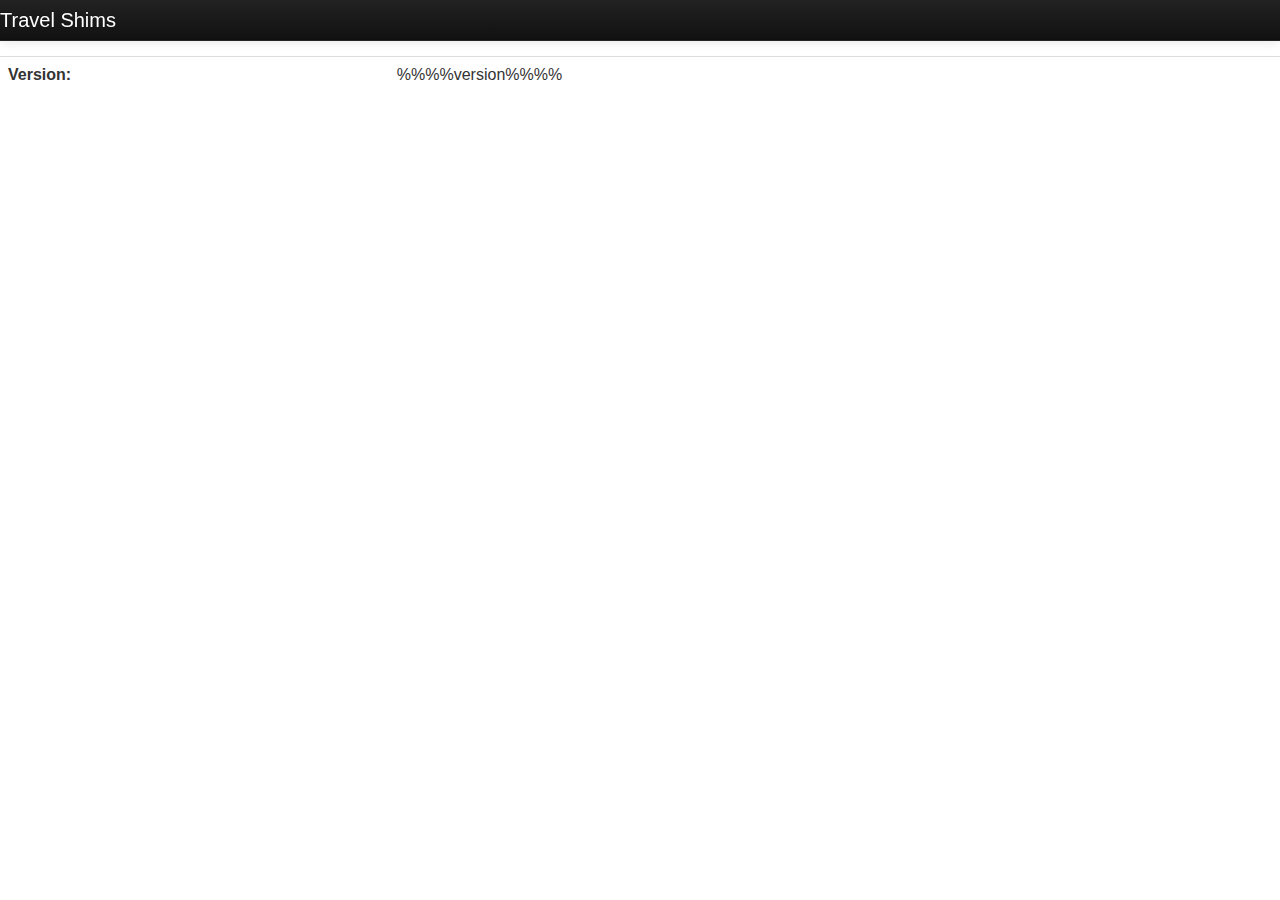
==== about.html @ 20a4a7de "Initial import of files." ====
<html>
  <head>
    <title>Travel Shims</title>
    <!-- Bootstrap -->
    <link href="css/bootstrap.min.css" rel="stylesheet">
    <link href="css/bootstrap-responsive.min.css" rel="stylesheet">
    <script src="js/jquery-1.8.2.min.js"></script>

  </head>
  <body id="pagelist">

    <div class="navbar navbar-fixed-top navbar-inverse">
      <div class="navbar-inner">
        <a class="brand" href="./index.html">Travel Shims</a>
      </div>
    </div>

    <ul class="breadcrumb">
      <li><a href="index.html">Main</a> <span class="divider">/</span></li>
      <li class="active">About</li>
    </ul>

    <table class="table"> 
      <tr>
        <th>Version:</th>
        <td>%%%%version%%%%</td>
      </tr>
    </table>  
  </body>
 
  <script src="js/bootstrap.min.js"></script>
  </body>
</html>
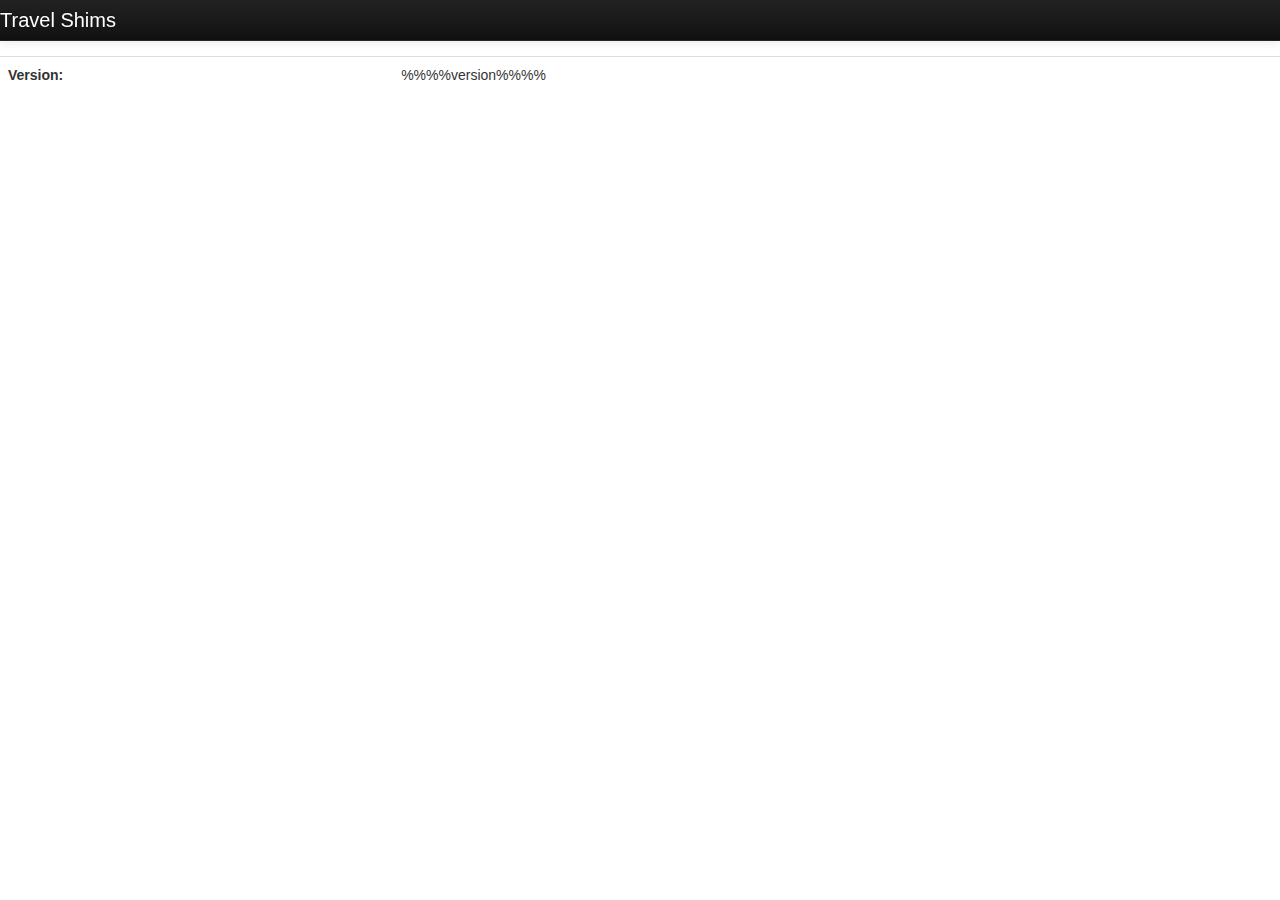
==== commit 75bb59b2: "Cleaning up code." ====
--- a/about.html
+++ b/about.html
@@ -1,11 +1,10 @@
+<!DOCTYPE html>
 <html>
   <head>
     <title>Travel Shims</title>
     <!-- Bootstrap -->
     <link href="css/bootstrap.min.css" rel="stylesheet">
     <link href="css/bootstrap-responsive.min.css" rel="stylesheet">
-    <script src="js/jquery-1.8.2.min.js"></script>
-
   </head>
   <body id="pagelist">
 
@@ -25,9 +24,7 @@
         <th>Version:</th>
         <td>%%%%version%%%%</td>
       </tr>
-    </table>  
-  </body>
- 
-  <script src="js/bootstrap.min.js"></script>
-  </body>
+    </table>
+      <script src="js/bootstrap.min.js"></script>
+</body>
 </html>